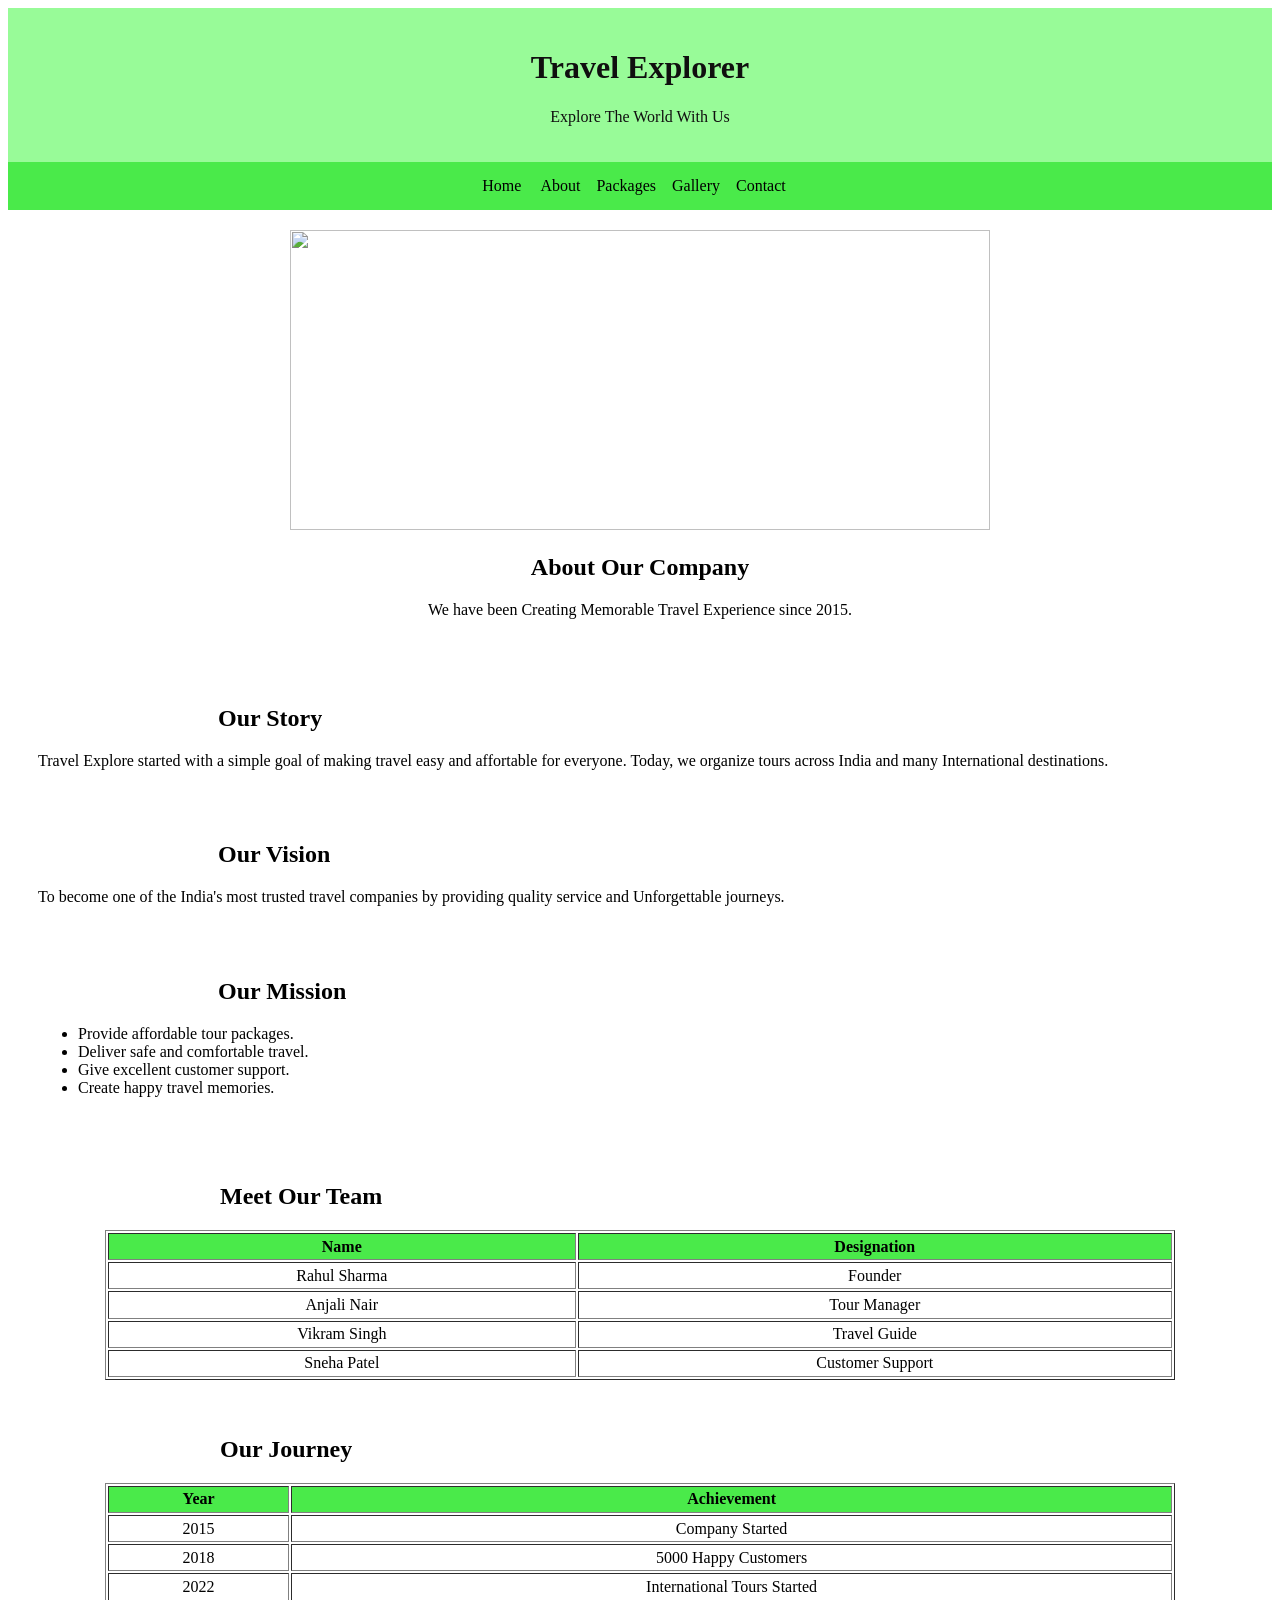
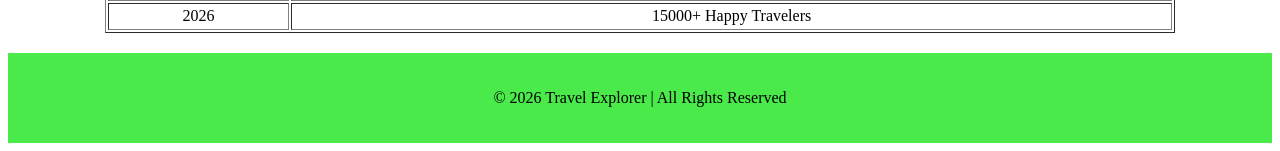
==== about.html @ 180f081d "Create about.html" ====
<!DOCTYPE html>
<html lang="en">
<head>
    <meta charset="UTF-8">
    <meta name="viewport" content="width=device-width, initial-scale=1.0">
    <title>About Travel</title>

    <link rel="stylesheet" href="./style .css">
</head>
<body>
    
     <header>
      <h1>Travel Explorer</h1>
      <p>Explore The World With Us</p>
    </header>

    <nav>
      <a href="./index.html" style="color: black; text-decoration: none">Home</a>
      &nbsp;&nbsp;&nbsp;
      <a href="./about.html" style="color: black; text-decoration: none">About</a
      >&nbsp;&nbsp;&nbsp;
      <a href="./Packages.html" style="color: black; text-decoration: none">Packages</a
      >&nbsp;&nbsp;&nbsp;
      <a href="./gallery.html" style="color: black; text-decoration: none">Gallery</a
      >&nbsp;&nbsp;&nbsp;
      <a href="./contact.html" style="color: black; text-decoration: none">Contact</a
      >&nbsp;&nbsp;&nbsp;
    </nav>

    <main>
      
      <img
        height="300px"
        width="700px"
        src="https://asiapioneerdmc.com/wp-content/uploads/2026/06/thailand-incentive-travel.jpg"
        alt=""
      />
      <h2>About Our Company</h2>
      <p>
        We have been Creating Memorable Travel Experience since 2015.
      </p>

    </main>

    <section>
    <h2>&nbsp;&nbsp;&nbsp;&nbsp;&nbsp;&nbsp;&nbsp;
        &nbsp;&nbsp;&nbsp;&nbsp;&nbsp;&nbsp;&nbsp;&nbsp;&nbsp;
        &nbsp;&nbsp;&nbsp;&nbsp;&nbsp;&nbsp;&nbsp;&nbsp;&nbsp;&nbsp;&nbsp;
         Our Story</h2>
    <p>Travel Explore started with a simple goal of making 
        travel easy and affortable for everyone. Today, we organize tours across India and many International destinations.</p>
       <br><br>

         
    <h2>&nbsp;&nbsp;&nbsp;&nbsp;&nbsp;&nbsp;&nbsp;
        &nbsp;&nbsp;&nbsp;&nbsp;&nbsp;&nbsp;&nbsp;&nbsp;&nbsp;
        &nbsp;&nbsp;&nbsp;&nbsp;&nbsp;&nbsp;&nbsp;&nbsp;&nbsp;&nbsp;&nbsp; Our Vision</h2>
    <p>To become one of the India's most trusted travel companies by providing quality service and Unforgettable journeys.</p>
       <br><br>

    <h2>&nbsp;&nbsp;&nbsp;&nbsp;&nbsp;&nbsp;&nbsp;
        &nbsp;&nbsp;&nbsp;&nbsp;&nbsp;&nbsp;&nbsp;&nbsp;&nbsp;
        &nbsp;&nbsp;&nbsp;&nbsp;&nbsp;&nbsp;&nbsp;&nbsp;&nbsp;&nbsp;&nbsp; Our Mission</h2>
        <ul>
            <li>Provide affordable tour packages.</li>
            <li>Deliver safe and comfortable travel.</li>
            <li>Give excellent customer support.</li>
            <li>Create happy travel memories.</li>
        </ul>
        </section>

         <article>
      <h2>
        &nbsp;&nbsp;&nbsp;&nbsp;&nbsp;&nbsp;&nbsp;
        &nbsp;&nbsp;&nbsp;&nbsp;&nbsp;&nbsp;&nbsp;&nbsp;&nbsp;
        &nbsp;&nbsp;&nbsp;&nbsp;&nbsp;&nbsp;&nbsp;
        &nbsp;&nbsp;&nbsp;&nbsp;&nbsp;&nbsp;Meet Our Team
      </h2>
      <center>
        <table border="1" height="150" width="1070" style="text-align: center">
          <tr style="background-color: rgb(74, 234, 74)">
            <th>Name</th>
            <th>Designation</th>
            
          </tr>
          <tr>
            <td>Rahul Sharma</td>
            <td>Founder</td>
            
          </tr>

          <tr>
            <td>Anjali Nair</td>
            <td>Tour Manager</td>
            
          </tr>
          <tr>
            <td>Vikram Singh</td>
            <td>Travel Guide</td>
           
          </tr>
          <tr>
            <td>Sneha Patel</td>
            <td>Customer Support</td>
            
          </tr>
        </table>
      </center>
      <br><br>

         <h2>
        &nbsp;&nbsp;&nbsp;&nbsp;&nbsp;&nbsp;&nbsp;
        &nbsp;&nbsp;&nbsp;&nbsp;&nbsp;&nbsp;&nbsp;&nbsp;&nbsp;
        &nbsp;&nbsp;&nbsp;&nbsp;&nbsp;&nbsp;&nbsp;
        &nbsp;&nbsp;&nbsp;&nbsp;&nbsp;&nbsp;Our Journey
      </h2>
      <center>
        <table border="1" height="150" width="1070" style="text-align: center">
          <tr style="background-color: rgb(74, 234, 74)" >
            <th>Year</th>
            <th>Achievement</th>
            
          </tr>
          <tr>
            <td>2015</td>
            <td>Company Started</td>
            
          </tr>

          <tr>
            <td>2018</td>
            <td>5000 Happy Customers</td>
            
          </tr>
          <tr>
            <td>2022</td>
            <td>International Tours Started</td>
           
          </tr>
          <tr>
            <td>2026</td>
            <td>15000+ Happy Travelers</td>
            
          </tr>
        </table>
      </center>
    </article>

      <footer>
        <p>&copy; 2026 Travel Explorer | All Rights Reserved</p>
    </footer>
</body>
</html>
---- style .css ----
header{
    text-align: center;
    background-color: palegreen;
    color: rgb(16, 15, 15);
    padding: 20px;
}

nav{
    text-align: center;
    background-color: rgb(74, 234, 74);
    padding: 15px;
}

main{
    text-align: center;
    padding: 20px;
  
}
section{
    padding: 30px;
   
}
article{
   
   padding: 20px;
     
}
footer{
    padding: 20px;
    color: black;
    background-color: rgb(74, 234, 74);
    text-align: center;
}
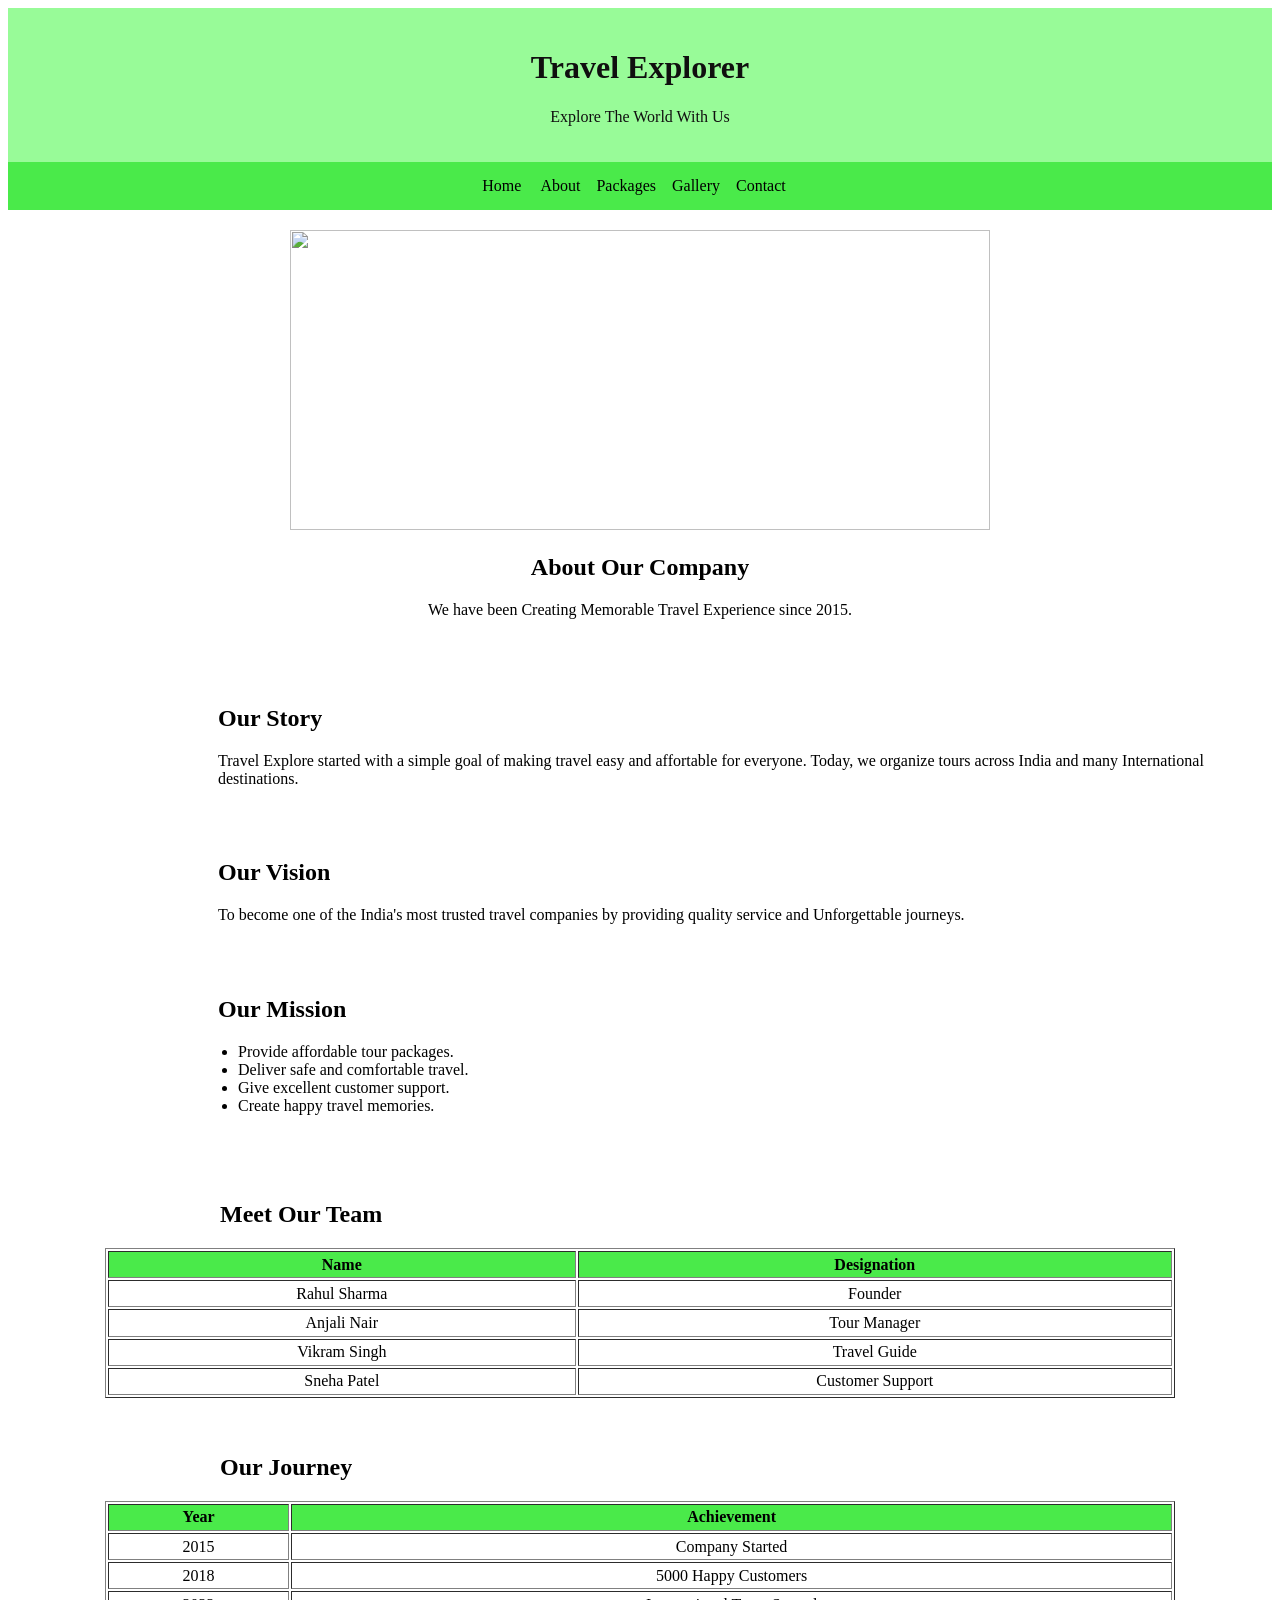
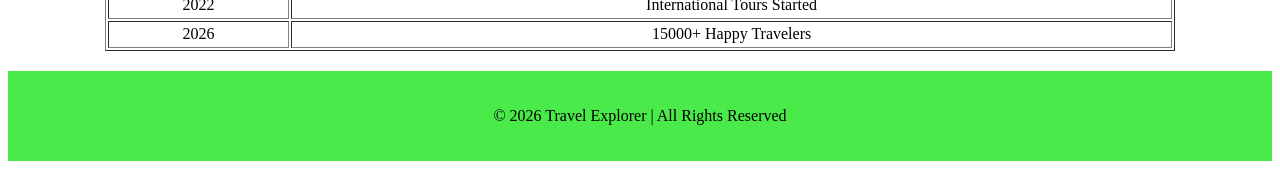
==== commit 6558b8b4: "Add files via upload" ====
--- a/about.html
+++ b/about.html
@@ -1,153 +1,159 @@
-<!DOCTYPE html>
-<html lang="en">
-<head>
-    <meta charset="UTF-8">
-    <meta name="viewport" content="width=device-width, initial-scale=1.0">
-    <title>About Travel</title>
-
-    <link rel="stylesheet" href="./style .css">
-</head>
-<body>
-    
-     <header>
-      <h1>Travel Explorer</h1>
-      <p>Explore The World With Us</p>
-    </header>
-
-    <nav>
-      <a href="./index.html" style="color: black; text-decoration: none">Home</a>
-      &nbsp;&nbsp;&nbsp;
-      <a href="./about.html" style="color: black; text-decoration: none">About</a
-      >&nbsp;&nbsp;&nbsp;
-      <a href="./Packages.html" style="color: black; text-decoration: none">Packages</a
-      >&nbsp;&nbsp;&nbsp;
-      <a href="./gallery.html" style="color: black; text-decoration: none">Gallery</a
-      >&nbsp;&nbsp;&nbsp;
-      <a href="./contact.html" style="color: black; text-decoration: none">Contact</a
-      >&nbsp;&nbsp;&nbsp;
-    </nav>
-
-    <main>
-      
-      <img
-        height="300px"
-        width="700px"
-        src="https://asiapioneerdmc.com/wp-content/uploads/2026/06/thailand-incentive-travel.jpg"
-        alt=""
-      />
-      <h2>About Our Company</h2>
-      <p>
-        We have been Creating Memorable Travel Experience since 2015.
-      </p>
-
-    </main>
-
-    <section>
-    <h2>&nbsp;&nbsp;&nbsp;&nbsp;&nbsp;&nbsp;&nbsp;
-        &nbsp;&nbsp;&nbsp;&nbsp;&nbsp;&nbsp;&nbsp;&nbsp;&nbsp;
-        &nbsp;&nbsp;&nbsp;&nbsp;&nbsp;&nbsp;&nbsp;&nbsp;&nbsp;&nbsp;&nbsp;
-         Our Story</h2>
-    <p>Travel Explore started with a simple goal of making 
-        travel easy and affortable for everyone. Today, we organize tours across India and many International destinations.</p>
-       <br><br>
-
-         
-    <h2>&nbsp;&nbsp;&nbsp;&nbsp;&nbsp;&nbsp;&nbsp;
-        &nbsp;&nbsp;&nbsp;&nbsp;&nbsp;&nbsp;&nbsp;&nbsp;&nbsp;
-        &nbsp;&nbsp;&nbsp;&nbsp;&nbsp;&nbsp;&nbsp;&nbsp;&nbsp;&nbsp;&nbsp; Our Vision</h2>
-    <p>To become one of the India's most trusted travel companies by providing quality service and Unforgettable journeys.</p>
-       <br><br>
-
-    <h2>&nbsp;&nbsp;&nbsp;&nbsp;&nbsp;&nbsp;&nbsp;
-        &nbsp;&nbsp;&nbsp;&nbsp;&nbsp;&nbsp;&nbsp;&nbsp;&nbsp;
-        &nbsp;&nbsp;&nbsp;&nbsp;&nbsp;&nbsp;&nbsp;&nbsp;&nbsp;&nbsp;&nbsp; Our Mission</h2>
-        <ul>
-            <li>Provide affordable tour packages.</li>
-            <li>Deliver safe and comfortable travel.</li>
-            <li>Give excellent customer support.</li>
-            <li>Create happy travel memories.</li>
-        </ul>
-        </section>
-
-         <article>
-      <h2>
-        &nbsp;&nbsp;&nbsp;&nbsp;&nbsp;&nbsp;&nbsp;
-        &nbsp;&nbsp;&nbsp;&nbsp;&nbsp;&nbsp;&nbsp;&nbsp;&nbsp;
-        &nbsp;&nbsp;&nbsp;&nbsp;&nbsp;&nbsp;&nbsp;
-        &nbsp;&nbsp;&nbsp;&nbsp;&nbsp;&nbsp;Meet Our Team
-      </h2>
-      <center>
-        <table border="1" height="150" width="1070" style="text-align: center">
-          <tr style="background-color: rgb(74, 234, 74)">
-            <th>Name</th>
-            <th>Designation</th>
-            
-          </tr>
-          <tr>
-            <td>Rahul Sharma</td>
-            <td>Founder</td>
-            
-          </tr>
-
-          <tr>
-            <td>Anjali Nair</td>
-            <td>Tour Manager</td>
-            
-          </tr>
-          <tr>
-            <td>Vikram Singh</td>
-            <td>Travel Guide</td>
-           
-          </tr>
-          <tr>
-            <td>Sneha Patel</td>
-            <td>Customer Support</td>
-            
-          </tr>
-        </table>
-      </center>
-      <br><br>
-
-         <h2>
-        &nbsp;&nbsp;&nbsp;&nbsp;&nbsp;&nbsp;&nbsp;
-        &nbsp;&nbsp;&nbsp;&nbsp;&nbsp;&nbsp;&nbsp;&nbsp;&nbsp;
-        &nbsp;&nbsp;&nbsp;&nbsp;&nbsp;&nbsp;&nbsp;
-        &nbsp;&nbsp;&nbsp;&nbsp;&nbsp;&nbsp;Our Journey
-      </h2>
-      <center>
-        <table border="1" height="150" width="1070" style="text-align: center">
-          <tr style="background-color: rgb(74, 234, 74)" >
-            <th>Year</th>
-            <th>Achievement</th>
-            
-          </tr>
-          <tr>
-            <td>2015</td>
-            <td>Company Started</td>
-            
-          </tr>
-
-          <tr>
-            <td>2018</td>
-            <td>5000 Happy Customers</td>
-            
-          </tr>
-          <tr>
-            <td>2022</td>
-            <td>International Tours Started</td>
-           
-          </tr>
-          <tr>
-            <td>2026</td>
-            <td>15000+ Happy Travelers</td>
-            
-          </tr>
-        </table>
-      </center>
-    </article>
-
-      <footer>
-        <p>&copy; 2026 Travel Explorer | All Rights Reserved</p>
-    </footer>
-</body>
-</html>
+<!DOCTYPE html>
+<html lang="en">
+<head>
+    <meta charset="UTF-8">
+    <meta name="viewport" content="width=device-width, initial-scale=1.0">
+    <title>About Travel</title>
+
+    <link rel="stylesheet" href="./style .css">
+
+    <style>
+      #list{
+        padding-left: 200px;
+      }
+    </style>
+</head>
+<body>
+    
+     <header>
+      <h1>Travel Explorer</h1>
+      <p>Explore The World With Us</p>
+    </header>
+
+    <nav>
+      <a href="./index.html" style="color: black; text-decoration: none">Home</a>
+      &nbsp;&nbsp;&nbsp;
+      <a href="./about.html" style="color: black; text-decoration: none">About</a
+      >&nbsp;&nbsp;&nbsp;
+      <a href="./Packages.html" style="color: black; text-decoration: none">Packages</a
+      >&nbsp;&nbsp;&nbsp;
+      <a href="./gallery.html" style="color: black; text-decoration: none">Gallery</a
+      >&nbsp;&nbsp;&nbsp;
+      <a href="./contact.html" style="color: black; text-decoration: none">Contact</a
+      >&nbsp;&nbsp;&nbsp;
+    </nav>
+
+    <main>
+      
+      <img
+        height="300px"
+        width="700px"
+        src="https://asiapioneerdmc.com/wp-content/uploads/2026/06/thailand-incentive-travel.jpg"
+        alt=""
+      />
+      <h2>About Our Company</h2>
+      <p>
+        We have been Creating Memorable Travel Experience since 2015.
+      </p>
+
+    </main>
+
+    <section>
+    <h2>&nbsp;&nbsp;&nbsp;&nbsp;&nbsp;&nbsp;&nbsp;
+        &nbsp;&nbsp;&nbsp;&nbsp;&nbsp;&nbsp;&nbsp;&nbsp;&nbsp;
+        &nbsp;&nbsp;&nbsp;&nbsp;&nbsp;&nbsp;&nbsp;&nbsp;&nbsp;&nbsp;&nbsp;
+         Our Story</h2>
+    <p style="padding-left: 180px;">Travel Explore started with a simple goal of making 
+        travel easy and affortable for everyone. Today, we organize tours across India and many International destinations.</p>
+       <br><br>
+
+         
+    <h2>&nbsp;&nbsp;&nbsp;&nbsp;&nbsp;&nbsp;&nbsp;
+        &nbsp;&nbsp;&nbsp;&nbsp;&nbsp;&nbsp;&nbsp;&nbsp;&nbsp;
+        &nbsp;&nbsp;&nbsp;&nbsp;&nbsp;&nbsp;&nbsp;&nbsp;&nbsp;&nbsp;&nbsp; Our Vision</h2>
+    <p style="padding-left: 180px;">To become one of the India's most trusted travel companies by providing quality service and Unforgettable journeys.</p>
+       <br><br>
+
+    <h2>&nbsp;&nbsp;&nbsp;&nbsp;&nbsp;&nbsp;&nbsp;
+        &nbsp;&nbsp;&nbsp;&nbsp;&nbsp;&nbsp;&nbsp;&nbsp;&nbsp;
+        &nbsp;&nbsp;&nbsp;&nbsp;&nbsp;&nbsp;&nbsp;&nbsp;&nbsp;&nbsp;&nbsp; Our Mission</h2>
+        <ul id="list">
+            <li>Provide affordable tour packages.</li>
+            <li>Deliver safe and comfortable travel.</li>
+            <li>Give excellent customer support.</li>
+            <li>Create happy travel memories.</li>
+        </ul>
+        </section>
+
+         <article>
+      <h2>
+        &nbsp;&nbsp;&nbsp;&nbsp;&nbsp;&nbsp;&nbsp;
+        &nbsp;&nbsp;&nbsp;&nbsp;&nbsp;&nbsp;&nbsp;&nbsp;&nbsp;
+        &nbsp;&nbsp;&nbsp;&nbsp;&nbsp;&nbsp;&nbsp;
+        &nbsp;&nbsp;&nbsp;&nbsp;&nbsp;&nbsp;Meet Our Team
+      </h2>
+      <center>
+        <table border="1" height="150" width="1070" style="text-align: center">
+          <tr style="background-color: rgb(74, 234, 74)">
+            <th>Name</th>
+            <th>Designation</th>
+            
+          </tr>
+          <tr>
+            <td>Rahul Sharma</td>
+            <td>Founder</td>
+            
+          </tr>
+
+          <tr>
+            <td>Anjali Nair</td>
+            <td>Tour Manager</td>
+            
+          </tr>
+          <tr>
+            <td>Vikram Singh</td>
+            <td>Travel Guide</td>
+           
+          </tr>
+          <tr>
+            <td>Sneha Patel</td>
+            <td>Customer Support</td>
+            
+          </tr>
+        </table>
+      </center>
+      <br><br>
+
+         <h2>
+        &nbsp;&nbsp;&nbsp;&nbsp;&nbsp;&nbsp;&nbsp;
+        &nbsp;&nbsp;&nbsp;&nbsp;&nbsp;&nbsp;&nbsp;&nbsp;&nbsp;
+        &nbsp;&nbsp;&nbsp;&nbsp;&nbsp;&nbsp;&nbsp;
+        &nbsp;&nbsp;&nbsp;&nbsp;&nbsp;&nbsp;Our Journey
+      </h2>
+      <center>
+        <table border="1" height="150" width="1070" style="text-align: center">
+          <tr style="background-color: rgb(74, 234, 74)" >
+            <th>Year</th>
+            <th>Achievement</th>
+            
+          </tr>
+          <tr>
+            <td>2015</td>
+            <td>Company Started</td>
+            
+          </tr>
+
+          <tr>
+            <td>2018</td>
+            <td>5000 Happy Customers</td>
+            
+          </tr>
+          <tr>
+            <td>2022</td>
+            <td>International Tours Started</td>
+           
+          </tr>
+          <tr>
+            <td>2026</td>
+            <td>15000+ Happy Travelers</td>
+            
+          </tr>
+        </table>
+      </center>
+    </article>
+
+      <footer>
+        <p>&copy; 2026 Travel Explorer | All Rights Reserved</p>
+    </footer>
+</body>
+</html>
